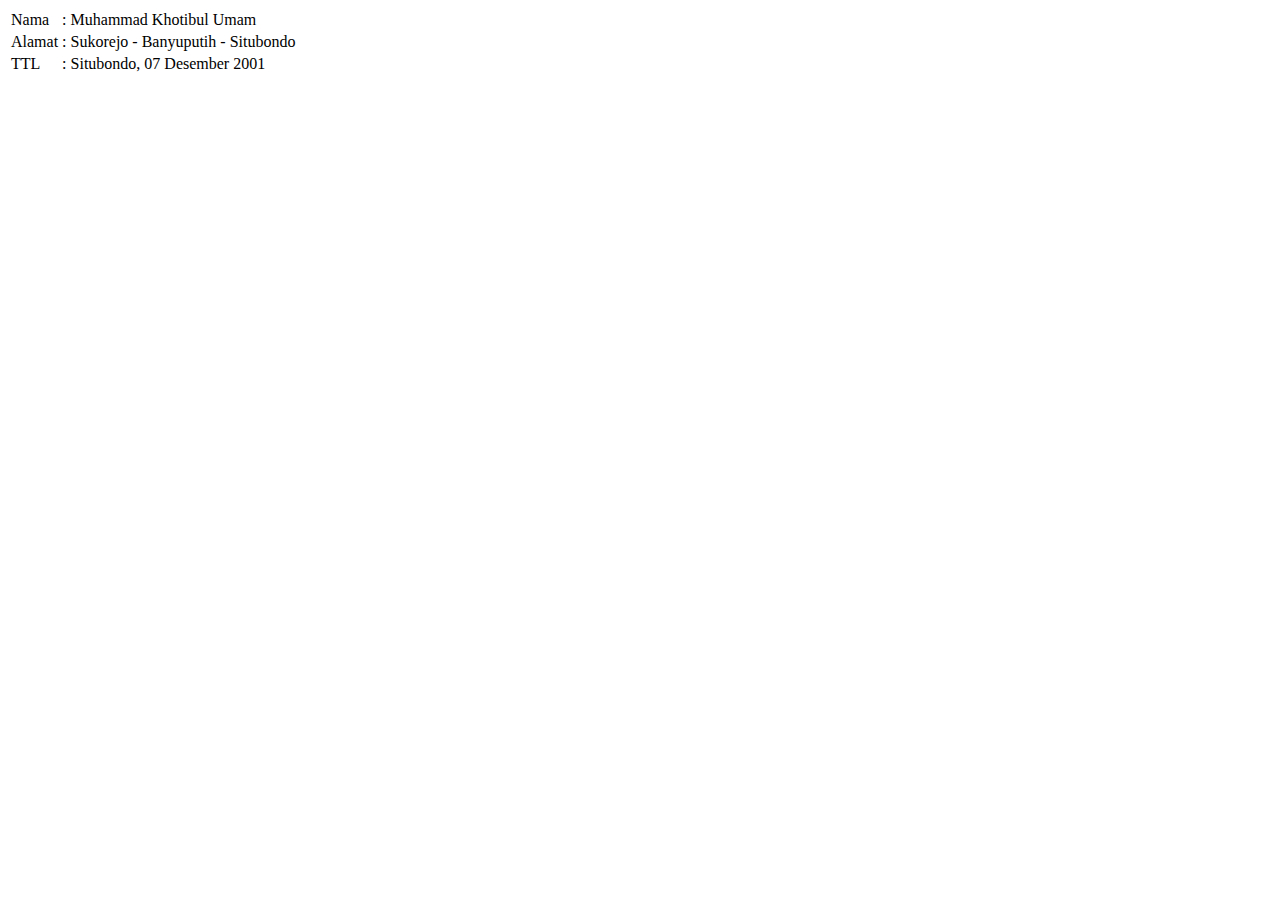
==== hello.html @ 8180137c "hello world message" ====
<!DOCTYPE html>
<html>
<head>
	<title>My Biodata</title>
</head>
<body>
<table>
	<tr>
		<td>Nama</td>
		<td>:</td>
		<td>Muhammad Khotibul Umam</td>
	</tr>
	<tr>
		<td>Alamat</td>
		<td>:</td>
		<td>Sukorejo - Banyuputih - Situbondo</td>
	</tr>
	<tr>
		<td>TTL</td>
		<td>:</td>
		<td>Situbondo, 07 Desember 2001</td>
	</tr>
</table>
</body>
</html>
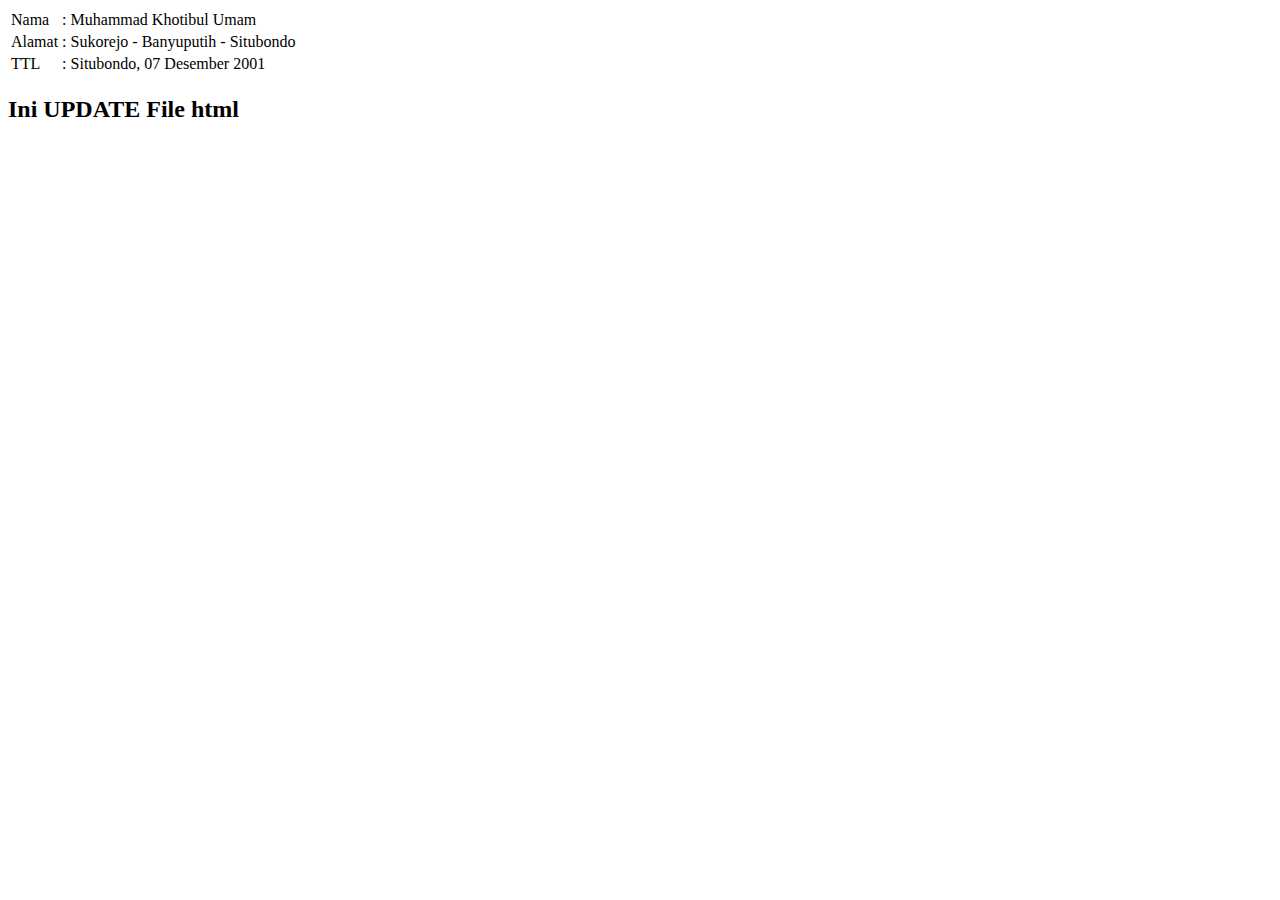
==== commit 7e0a396b: "Update hello.html" ====
--- a/hello.html
+++ b/hello.html
@@ -21,5 +21,6 @@
 		<td>Situbondo, 07 Desember 2001</td>
 	</tr>
 </table>
+	<h2> Ini UPDATE File html</h2>
 </body>
-</html>+</html>
